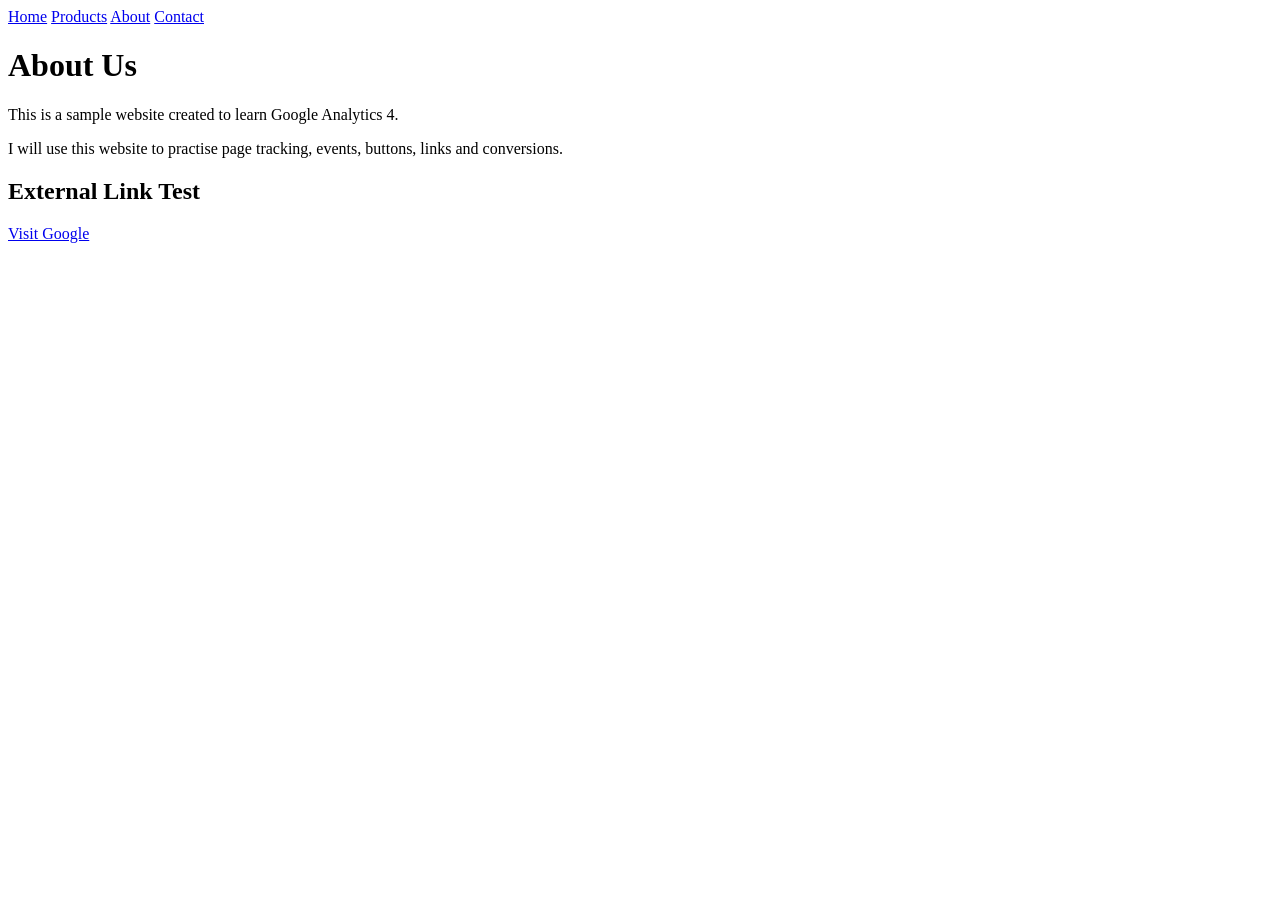
==== about.html @ 3e87cef7 "Add about.html with basic structure and content" ====
<!DOCTYPE html>
<html lang="en">
<head>
    <meta charset="UTF-8">
    <meta name="viewport" content="width=device-width, initial-scale=1.0">
    <title>About - My GA4 Test Website</title>
    <link rel="stylesheet" href="style.css">
</head>

<body>

<nav>
    <a href="index.html">Home</a>
    <a href="products.html">Products</a>
    <a href="about.html">About</a>
    <a href="contact.html">Contact</a>
</nav>

<main>
    <h1>About Us</h1>

    <p>
        This is a sample website created to learn Google Analytics 4.
    </p>

    <p>
        I will use this website to practise page tracking,
        events, buttons, links and conversions.
    </p>

    <h2>External Link Test</h2>

    <p>
        <a href="https://www.google.com" target="_blank">
            Visit Google
        </a>
    </p>
</main>

</body>
</html>
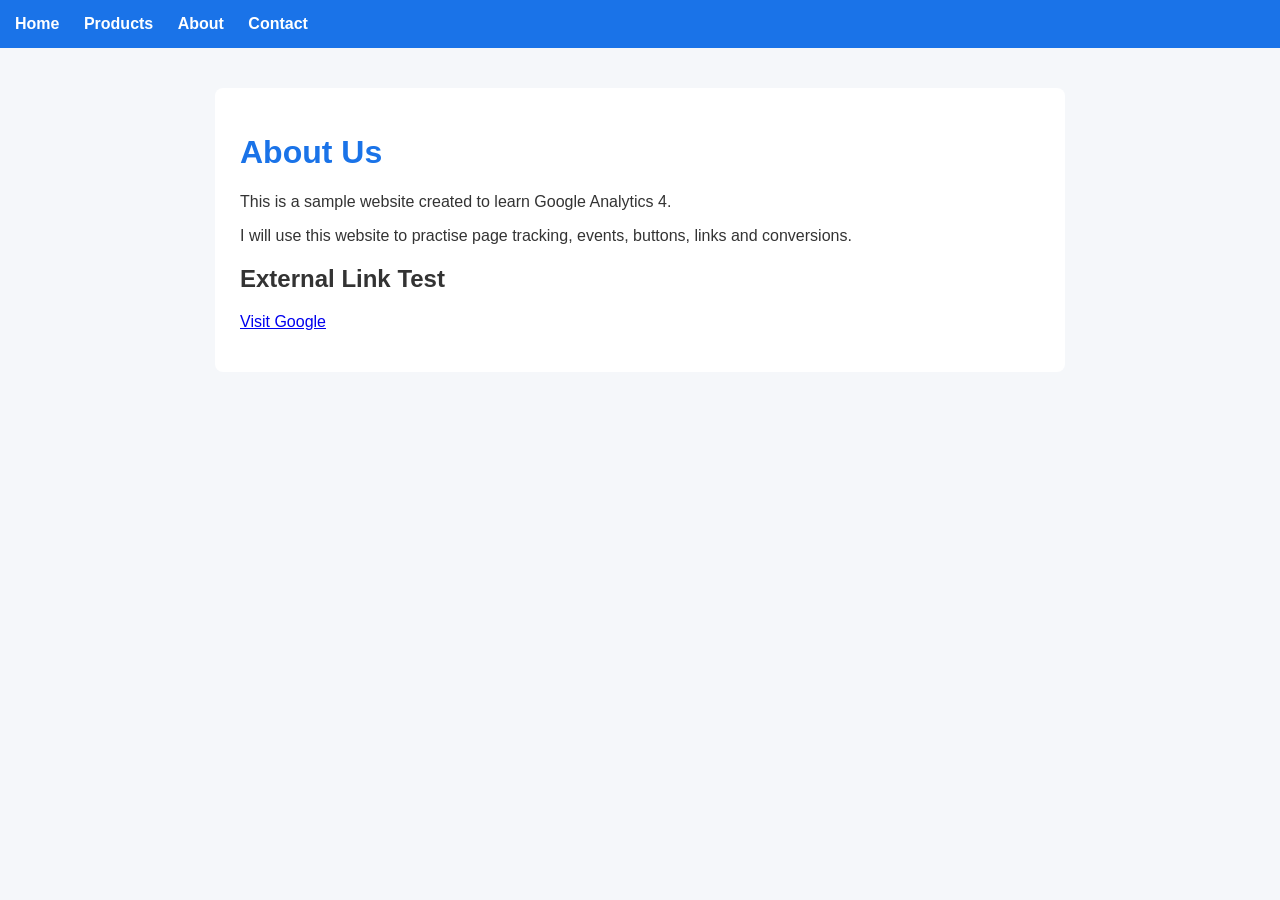
==== commit cfd7a541: "Update about.html Adding the GTM" ====
--- a/about.html
+++ b/about.html
@@ -1,6 +1,12 @@
 <!DOCTYPE html>
 <html lang="en">
 <head>
+    <script async src="https://www.googletagmanager.com/gtm.js?id=GTM-5XDZP6DF"></script>
+<script>
+  window.dataLayer = window.dataLayer || [];
+  function gtag(){dataLayer.push(arguments);}
+  gtag('js', new Date());
+</script>
     <meta charset="UTF-8">
     <meta name="viewport" content="width=device-width, initial-scale=1.0">
     <title>About - My GA4 Test Website</title>
--- a/style.css
+++ b/style.css
@@ -0,0 +1,77 @@
+body {
+    font-family: Arial, sans-serif;
+    margin: 0;
+    background-color: #f5f7fa;
+    color: #333;
+}
+
+nav {
+    background-color: #1a73e8;
+    padding: 15px;
+}
+
+nav a {
+    color: white;
+    text-decoration: none;
+    margin-right: 20px;
+    font-weight: bold;
+}
+
+nav a:hover {
+    text-decoration: underline;
+}
+
+main {
+    max-width: 800px;
+    margin: 40px auto;
+    padding: 25px;
+    background-color: white;
+    border-radius: 8px;
+}
+
+h1 {
+    color: #1a73e8;
+}
+
+.card {
+    border: 1px solid #ddd;
+    padding: 20px;
+    margin: 20px 0;
+    border-radius: 8px;
+}
+
+button,
+.button {
+    display: inline-block;
+    background-color: #1a73e8;
+    color: white;
+    border: none;
+    padding: 12px 20px;
+    border-radius: 5px;
+    text-decoration: none;
+    cursor: pointer;
+}
+
+button:hover,
+.button:hover {
+    background-color: #1557b0;
+}
+
+form {
+    display: flex;
+    flex-direction: column;
+}
+
+label {
+    margin-top: 15px;
+    margin-bottom: 5px;
+    font-weight: bold;
+}
+
+input,
+textarea {
+    padding: 10px;
+    border: 1px solid #ccc;
+    border-radius: 5px;
+    font-size: 16px;
+}
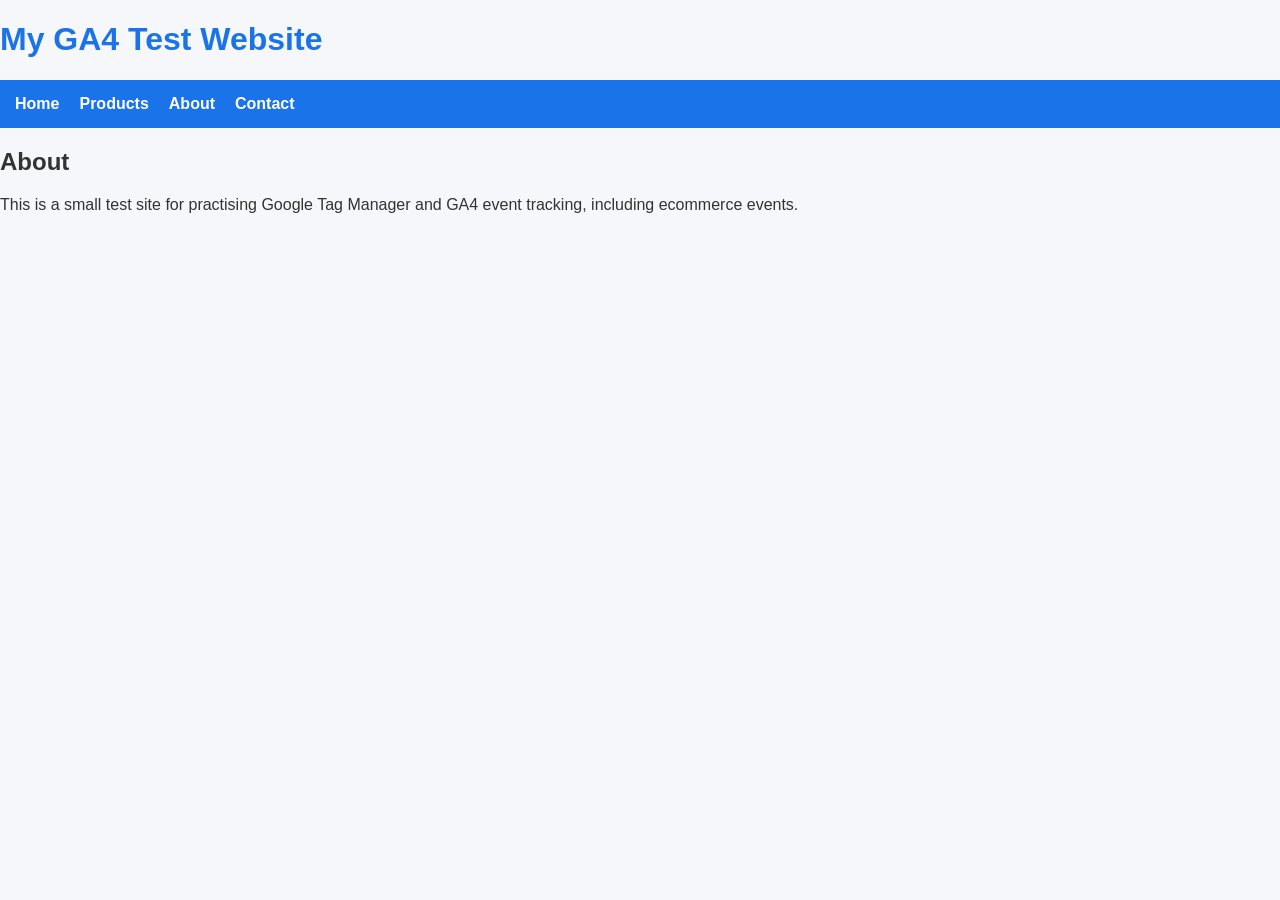
==== commit 5fee6a25: "Revise About page for GA4 and Tag Manager integration Updated the structure and content of the About" ====
--- a/about.html
+++ b/about.html
@@ -1,47 +1,17 @@
 <!DOCTYPE html>
 <html lang="en">
 <head>
-    <script async src="https://www.googletagmanager.com/gtm.js?id=GTM-5XDZP6DF"></script>
-<script>
-  window.dataLayer = window.dataLayer || [];
-  function gtag(){dataLayer.push(arguments);}
-  gtag('js', new Date());
-</script>
-    <meta charset="UTF-8">
-    <meta name="viewport" content="width=device-width, initial-scale=1.0">
-    <title>About - My GA4 Test Website</title>
-    <link rel="stylesheet" href="style.css">
+<meta charset="utf-8">
+<meta name="viewport" content="width=device-width, initial-scale=1">
+<title>About - My GA4 Test Website</title>
+<script>window.dataLayer = window.dataLayer || [];</script>
+<script>(function(w,d,s,l,i){w[l]=w[l]||[];w[l].push({"gtm.start":new Date().getTime(),event:"gtm.js"});var f=d.getElementsByTagName(s)[0],j=d.createElement(s),dl=l!="dataLayer"?"&l="+l:"";j.async=true;j.src="https://www.googletagmanager.com/gtm.js?id="+i+dl;f.parentNode.insertBefore(j,f);})(window,document,"script","dataLayer","GTM-5XDZP6DF");</script>
+<link rel="stylesheet" href="style.css">
 </head>
-
 <body>
-
-<nav>
-    <a href="index.html">Home</a>
-    <a href="products.html">Products</a>
-    <a href="about.html">About</a>
-    <a href="contact.html">Contact</a>
-</nav>
-
-<main>
-    <h1>About Us</h1>
-
-    <p>
-        This is a sample website created to learn Google Analytics 4.
-    </p>
-
-    <p>
-        I will use this website to practise page tracking,
-        events, buttons, links and conversions.
-    </p>
-
-    <h2>External Link Test</h2>
-
-    <p>
-        <a href="https://www.google.com" target="_blank">
-            Visit Google
-        </a>
-    </p>
-</main>
-
+<h1>My GA4 Test Website</h1>
+<nav><a href="index.html">Home</a><a href="products.html">Products</a><a href="about.html">About</a><a href="contact.html">Contact</a></nav>
+<h2>About</h2>
+<p>This is a small test site for practising Google Tag Manager and GA4 event tracking, including ecommerce events.</p>
 </body>
 </html>
